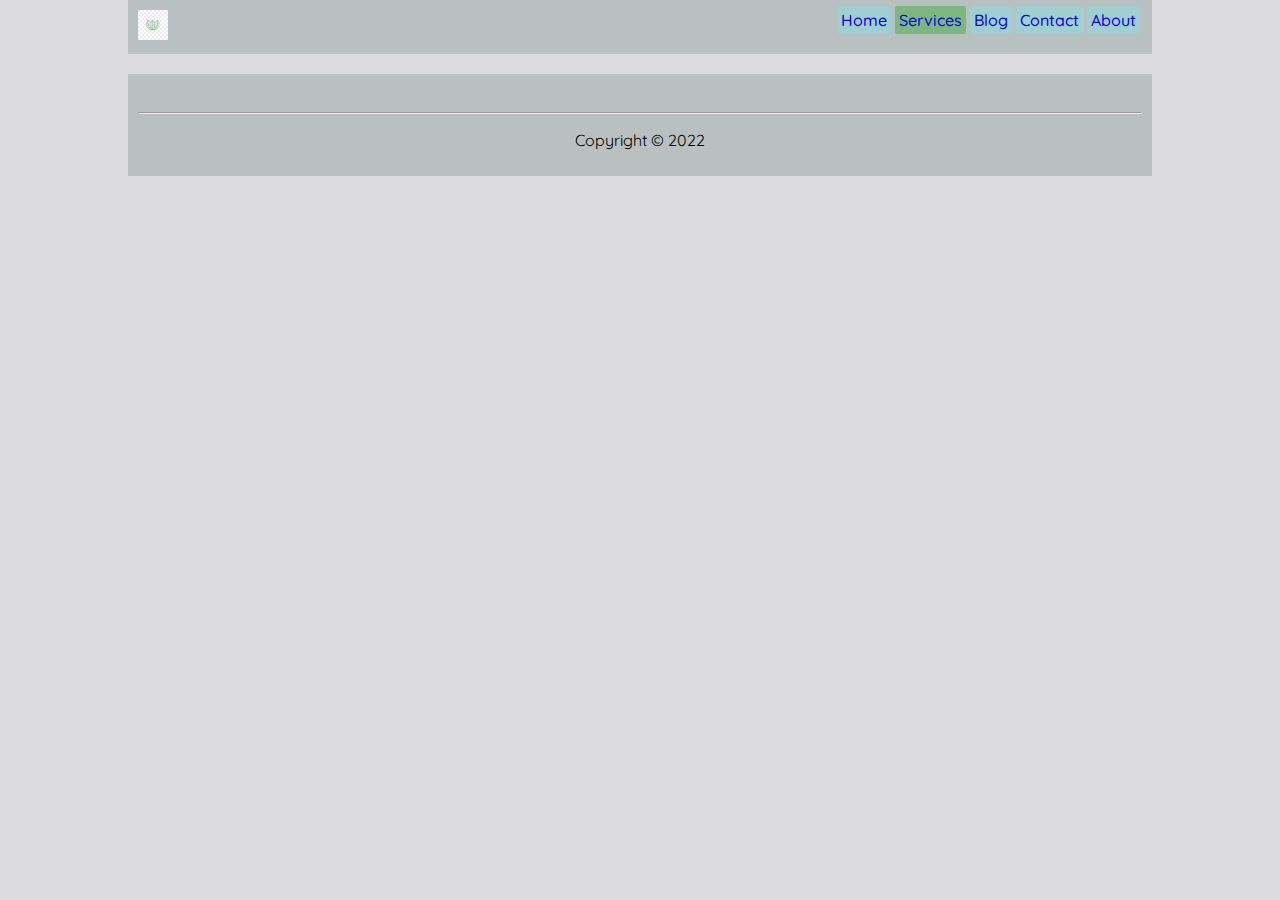
==== Services.html @ fba13e93 "first" ====
<!DOCTYPE html>
<html lang="en">
<head>
    <meta charset="UTF-8">
    <meta http-equiv="X-UA-Compatible" content="IE=edge">
    <link rel="stylesheet" href="https://cdnjs.cloudflare.com/ajax/libs/font-awesome/6.0.0-beta3/css/all.min.css" integrity="sha512-Fo3rlrZj/k7ujTnHg4CGR2D7kSs0v4LLanw2qksYuRlEzO+tcaEPQogQ0KaoGN26/zrn20ImR1DfuLWnOo7aBA==" crossorigin="anonymous" referrerpolicy="no-referrer" />
    <meta name="viewport" content="width=device-width, initial-scale=1.0">
    <link rel="preconnect" href="https://fonts.googleapis.com">
    <link rel="preconnect" href="https://fonts.gstatic.com" crossorigin>
    <link href="https://fonts.googleapis.com/css2?family=Montserrat:wght@400;500;600;700;800&family=Quicksand:wght@300;400;500&display=swap" rel="stylesheet">
    <link rel="stylesheet" href="style.css">
    <title>Services</title>
</head>
<body>
    
    <header>
        <!---Header start--->

        <div class="logo">
            <img src="./img/logo.jpg" alt="">
        </div>
        <ul>
            <li title="This is Home service page"><a href="index.html">Home</a></li>
            <li  class="active" title="This is our service page"><a href="Services.html">Services</a> </li>
            <li title="This is our Blog page"> <a href="Blog.html">Blog</a></li>
            <li title="This is our Contact page"><a href="Contact.html">Contact</a> </li>
            <li title="This is our About page">  <a href="about.html">About</a> </li>
        </ul>
    </header>
    <!---Header end--->
    
    
   <!-- Footer Start-->

     <!-- Icon -->
     <br>
     <footer>
     <div class="icon" align="center">
        <i class="fab fa-facebook-f"></i>
        <i class="fab fa-instagram-square"></i>
        <i class="fab fa-snapchat-square"></i>
        <i class="fab fa-pinterest-square "></i>
       <i class="fab fa-twitter-square "></i>
       <i class="fab fa-linkedin-square "></i>
     </div>
     <br>
        <hr>
        <p>Copyright &copy; 2022</p>
    </footer>

</body>
</html>
---- style.css ----
body{
    font-family: 'Montserrat', sans-serif;
    font-family: 'Quicksand', sans-serif;
    background-color: #dcdcde;
    width: 80%;
    margin: 0 auto;
}

header{
    display: flex;
    background-color: rgb(185, 192, 192);
    padding: 10px;
}
.logo img{
    width: 30px;
}

ul{
    list-style: none;
    margin: 0;
    padding: 0;
    display: flex;
    margin-left: auto;
}

ul li{
    
    justify-content: flex;
}

ul li a{
    background-color: rgb(159, 207, 207);
    text-decoration: none;
    margin: 2px;
    padding: 4px;
    font-weight: 500;
    border-radius: 2px;
}
ul li a:hover{
    background-color: rgb(86, 165, 165);
    margin: 2px;
    padding: 4px;
}

.active a{
    background-color: rgb(124, 184, 124);
}

.cover img{
    margin: 20px 0;
    width: 100%;
    border-radius: 5px;
    transition: transform .2s;
    background-color: #fff;
}

small{
    color: #000;
    background: rgb(211, 199, 199);
    border-radius: 5px;
    padding: 1px 6px;
    font-size: 15px;
}

.article{
    margin: 10px 0;
    padding: 11px;
    border-radius: 5px;
    border: 1px solid black;
    text-align: center;
}

.article:hover{
    background-color: rgb(250, 243, 243);
    border: 2px solid black;
    padding: 10px;
}
.article img{
    border-radius: 4px;
    display: block;
    margin-left: auto;
    margin-right: auto;
}
.article h3:hover{
    color: rgb(61, 61, 61);
}

.article a{
    text-decoration: none;
    color: #000;
    background-color: rgb(250, 243, 243);
    padding: 2px;
    margin: 2px;
}
a:hover{
    background-color: rgb(86, 165, 165);
    font-weight: 600;
    padding: 1px;

}

.cart{
    display: flex;
    margin: 10px 0;
}
.cart1, .cart2, .cart3{
    width: 32%;
    padding: 50px 50px;
    text-align: center;
    color: #fff;
}
.cart1 h3, .cart2 h3, .cart3 h3{
    font-size: 29px;
    }
.cart1 p, .cart2 p, .cart3 p{
font-size: 15px;
}
.cart1{
    background-color: rgb(42, 42, 44);
}
.cart1:hover{
    background-color: rgb(17, 17, 17);
}
.cart2{
    background-color: rgb(88, 180, 192);
}
.cart2:hover{
    background-color: rgb(67, 155, 167);
}
.cart3{
    background-color: rgb(20, 151, 160);
}
.cart3:hover{
    background-color: rgb(7, 97, 104);
}


form input{
    margin: 5px;
    width: 50%;
    padding: 5PX;
}
form button{
    padding: 5px;
    background-color: rgb(185, 214, 178);
}

.icon{
    font-size: xx-large;
}

footer{
    background-color: rgb(185, 192, 192);
    padding: 10px;
    text-align: center;
}



.about, .call{
    text-align: center;
    padding: 40px;
    font-size: 45px;
    background-color: #fff;
    margin: 20px 0;
}
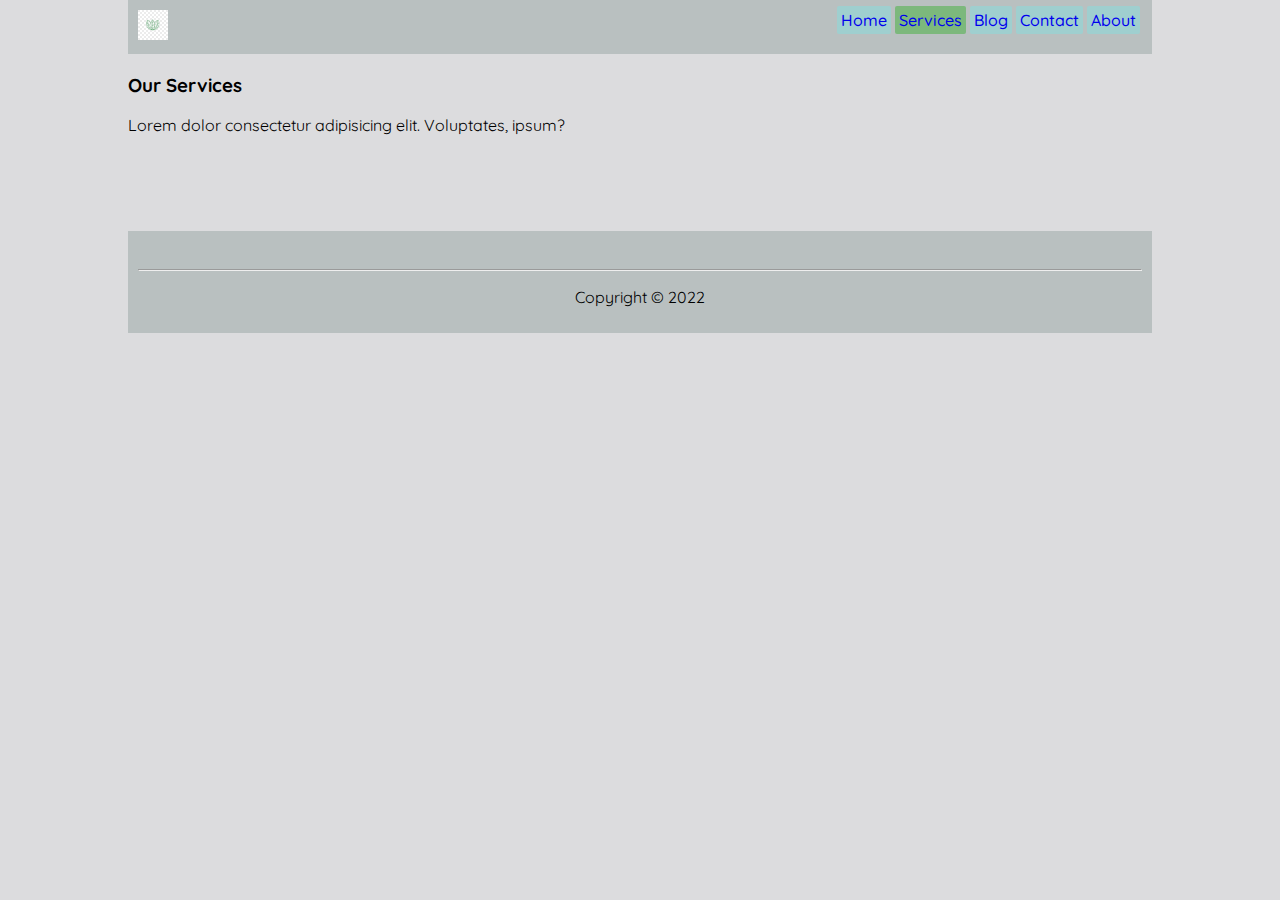
==== commit e13a437b: "try" ====
--- a/Services.html
+++ b/Services.html
@@ -29,6 +29,21 @@
     </header>
     <!---Header end--->
     
+    <!---Service Start--->
+
+    <div class="title">
+        <h3>Our Services</h3>
+        <p>Lorem dolor consectetur adipisicing elit. Voluptates, ipsum?</p>
+    </div>
+    
+    <section>
+        <div class="cart"></div>
+        <div class="cart"></div>
+        <div class="cart"></div>
+        <div class="cart"></div>
+        <div class="cart"></div>
+        <div class="cart"></div>
+    </section>
     
    <!-- Footer Start-->
 
--- a/style.css
+++ b/style.css
@@ -155,12 +155,38 @@
     text-align: center;
 }
 
-
+/* About */
 
 .about, .call{
     text-align: center;
-    padding: 40px;
+    padding: 30px;
     font-size: 45px;
     background-color: #fff;
     margin: 20px 0;
+}
+
+/* Blog */
+
+.blog{
+    margin: 30px 0;
+    display: flex;
+    border: 1px solid black;
+}
+.blog > * {
+    flex: 1;
+}
+.blogimg img{
+    width: 100%;
+    margin-top: 3px;
+}
+.blogcart{
+    padding: 30px;
+    background-color: rgb(94, 83, 83);
+}
+.blogcart h3{
+    font-size: 35px;
+}
+.blog button{
+    background-color: rgb(104, 99, 99);
+    padding: 5px;
 }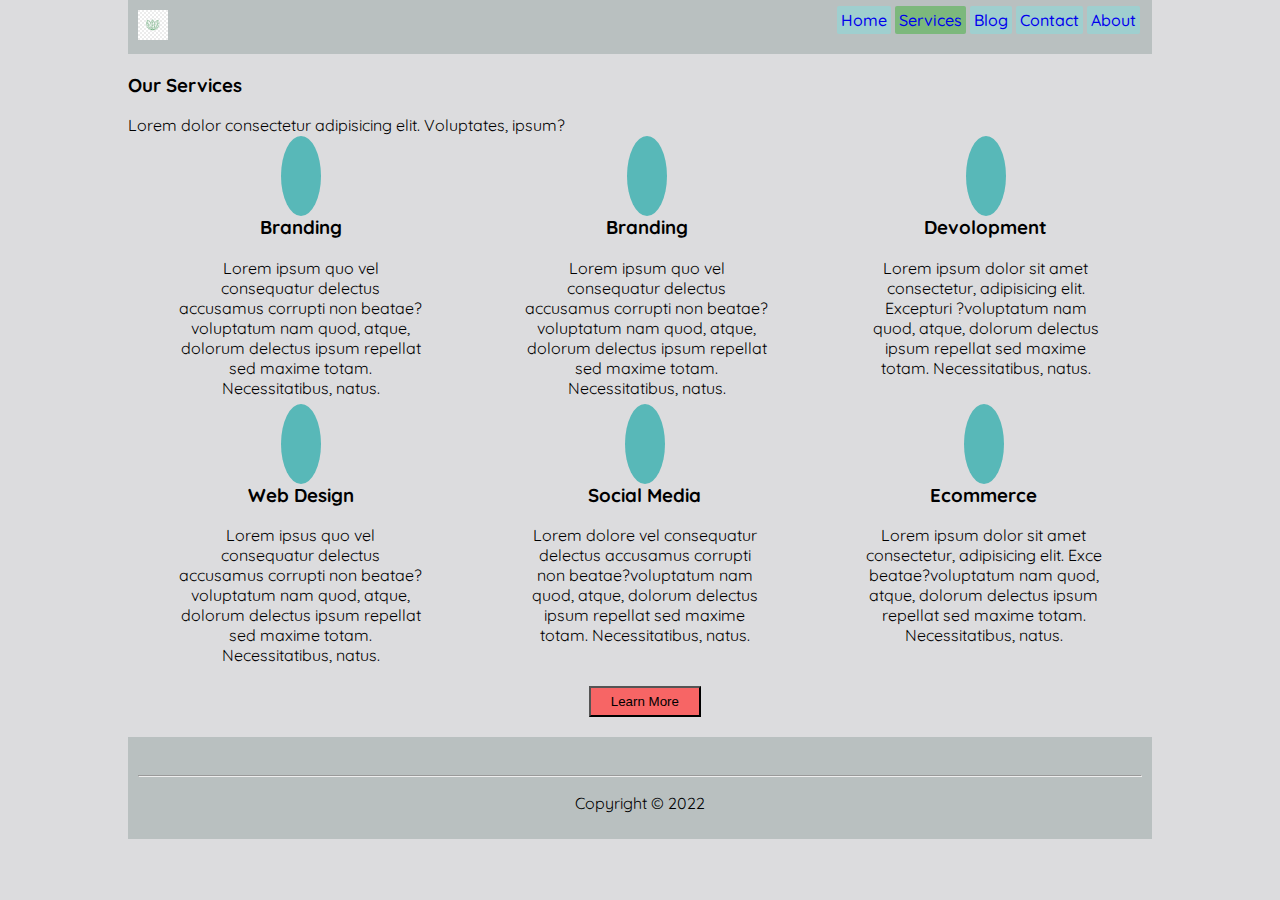
==== commit 1ec08a7b: "tryd" ====
--- a/Services.html
+++ b/Services.html
@@ -30,19 +30,49 @@
     <!---Header end--->
     
     <!---Service Start--->
-
+    
     <div class="title">
         <h3>Our Services</h3>
         <p>Lorem dolor consectetur adipisicing elit. Voluptates, ipsum?</p>
     </div>
     
-    <section>
-        <div class="cart"></div>
-        <div class="cart"></div>
-        <div class="cart"></div>
-        <div class="cart"></div>
-        <div class="cart"></div>
-        <div class="cart"></div>
+    <section class="servicecart">
+        <div class="servicecart1">
+            <div class="scart">
+                <i class="fas fa-plane-arrival"></i>
+                <h3>Branding</h3>
+                <p>Lorem ipsum quo vel consequatur delectus accusamus corrupti non beatae?voluptatum nam quod, atque, dolorum delectus ipsum repellat sed maxime totam. Necessitatibus, natus.</p>
+            </div>
+            <div class="scart">
+                <i class="fas fa-plane-arrival"></i>
+                <h3>Branding</h3>
+                <p>Lorem ipsum  quo vel consequatur delectus accusamus corrupti non beatae?voluptatum nam quod, atque, dolorum delectus ipsum repellat sed maxime totam. Necessitatibus, natus.</p>
+            </div>
+            <div class="scart">
+                <i class="fas fa-file-code"></i>                <h3>Devolopment</h3>
+                <p>Lorem ipsum dolor sit amet consectetur, adipisicing elit. Excepturi ?voluptatum nam quod, atque, dolorum delectus ipsum repellat sed maxime totam. Necessitatibus, natus.</p>
+            </div>
+        </div>
+        <div class="servicecart1">
+            
+        <div class="scart">
+            <i class="fas fa-code"></i>
+            <h3>Web Design</h3>
+            <p>Lorem ipsus quo vel consequatur delectus accusamus corrupti non beatae?voluptatum nam quod, atque, dolorum delectus ipsum repellat sed maxime totam. Necessitatibus, natus.</p>
+        </div>
+        <div class="scart">
+            <i class="fas fa-share-alt-square"></i>
+            <h3>Social Media</h3>
+            <p>Lorem dolore vel consequatur delectus accusamus corrupti non beatae?voluptatum nam quod, atque, dolorum delectus ipsum repellat sed maxime totam. Necessitatibus, natus.</p>
+        </div>
+        <div class="scart">
+            <i class="fas fa-cash-register"></i>
+            <h3>Ecommerce</h3>
+            <p>Lorem ipsum dolor sit amet consectetur, adipisicing elit. Exce beatae?voluptatum nam quod, atque, dolorum delectus ipsum repellat sed maxime totam. Necessitatibus, natus.</p>
+        </div>
+    </div>
+    <button>Learn More</button>
+
     </section>
     
    <!-- Footer Start-->
--- a/style.css
+++ b/style.css
@@ -189,4 +189,27 @@
 .blog button{
     background-color: rgb(104, 99, 99);
     padding: 5px;
+}
+
+/* Service */
+
+.servicecart1{
+    display: flex;
+}
+.scart{
+    padding: 5px 50px;
+    text-align: center;
+
+}
+.scart i{
+    font-size: xx-large;
+    background-color: rgb(88, 184, 184);
+    padding: 20px;
+    border-radius: 50%;
+}
+
+.servicecart button{
+background-color: rgb(247, 101, 101);
+margin-left: 45%;
+padding: 6px 20px;
 }